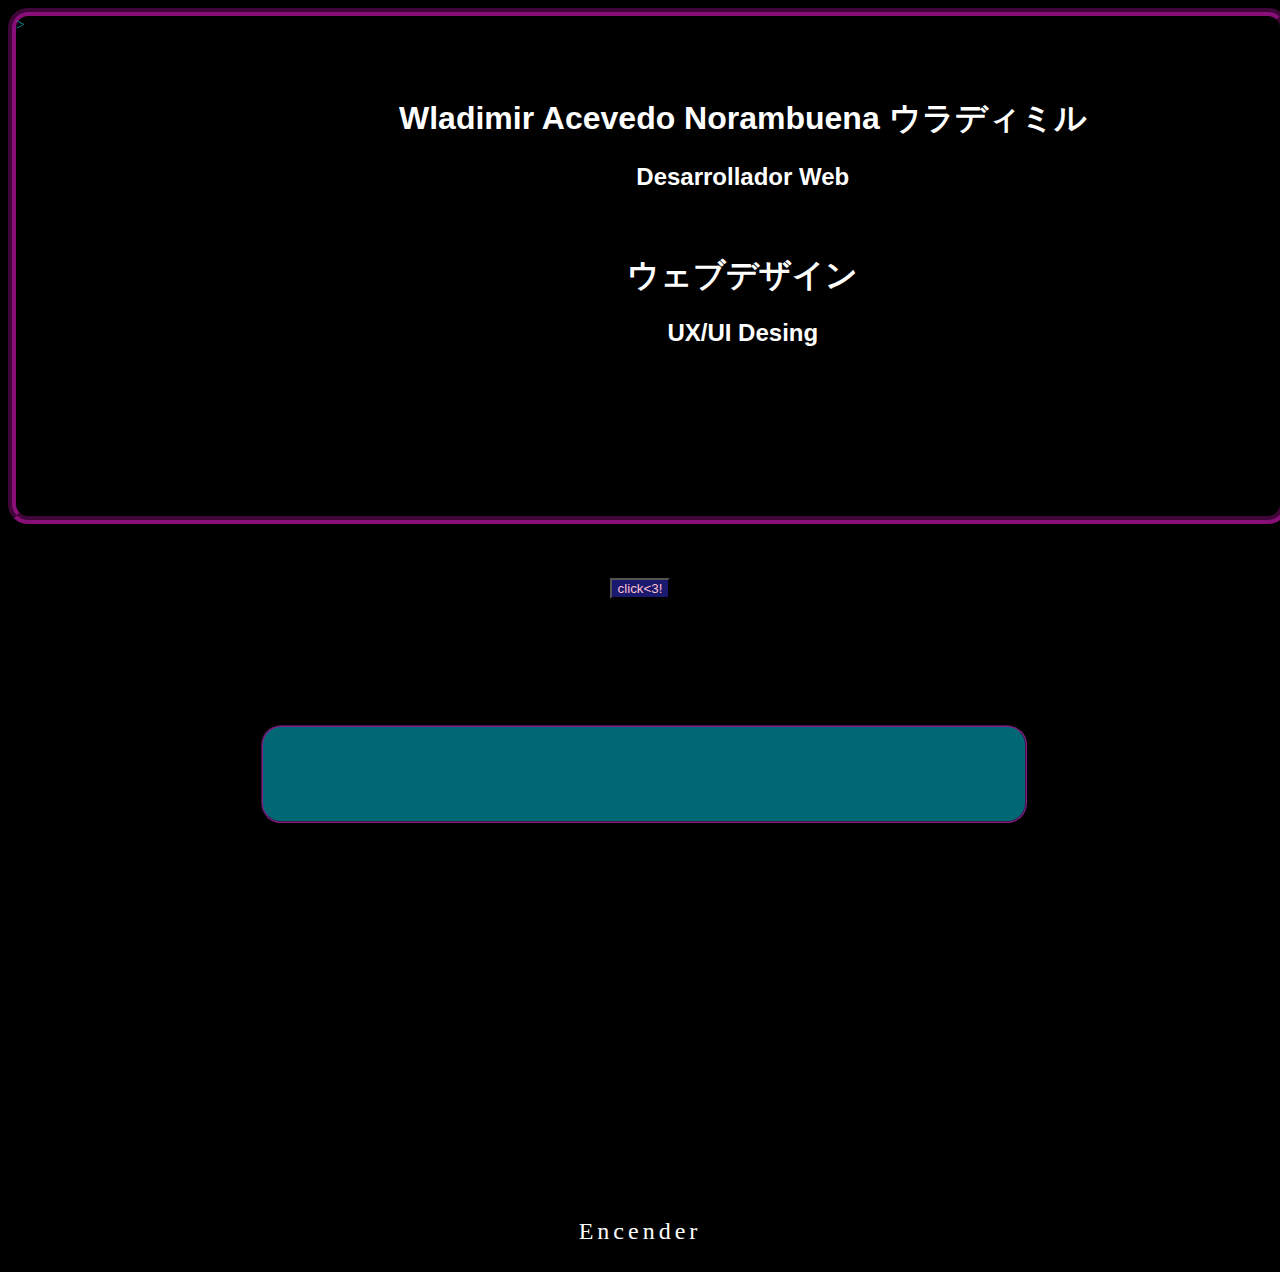
==== Portfolio/index.html @ 976f6477 "Add files via upload" ====
<!DOCTYPE html>
<html lang="en">
  <head>
    <meta charset="utf-8" />
    <meta name="viewport" content="width=device-width"/>
    <title>Portfolio</title>
    <link
      href="https://cdn.jsdelivr.net/npm/bootstrap@5.3.0-alpha1/dist/css/bootstrap.min.css"
      rel="stylesheet"
      integrity="sha384-GLhlTQ8iRABdZLl6O3oVMWSktQOp6b7In1Zl3/Jr59b6EGGoI1aFkw7cmDA6j6gD"
      crossorigin="anonymous"
    />
    <link href="https://fonts.cdnfonts.com/css/kaorigel" rel="stylesheet" />
    <link rel="stylesheet"  href="style.css" />
    <link rel="stylesheet" href="/main.js" />
    <link rel="stylesheet" href="/animation.css">
   
  </head>
  <body class="body1" >

<!--first section-->
<section id="sectp" class="slideIn" ></div>>

      <div >
        <div class="name" >
        <h1>Wladimir Acevedo Norambuena ウラディミル</h1>
        <h2>Desarrollador Web</h2>
        
      </div>
    </div>
    <div >
      <div class="name" >
        <h1>ウェブデザイン</h1>
        <h2 >UX/UI Desing</h2>
      </div>
    </div>
  </div>
<br><br><br>
    </section>
    <br><br><br>
     <section>
      <div class="container rounded">
                
        <div class="grid text-center">
          <div class="g-col-6"><center>
            <div id="btn-text">
            <button
              class="btn btn-outline-secondary btn-lg"
              onclick="animateText(textExample)">
            click<3!
            </button>
          </div></center></div>
      <div id="textarea" style="color: aqua;" >
        <textarea  disabled class="rounded" id="textExample" > </textarea>
      </div>



      
    </div>
  </div>
</div>

     </section>             
              

     <!--Second Section-->
                
     <center>
      <div id="btnHide" style="padding-top: 25%; " >
        <h3 >Prueba encender la luz</h3>
        <a  class="btn-neon" onclick="hide()">
          <span id="span1"></span>
          <span id="span2"></span>
          <span id="span3"></span>
          <span id="span4"></span>
          Encender
      </a>      
  
      </div>
    </center>
      
      <div id="m" class="slideIn" hidden>
      
      <center>
      <div class="container">
      <video class="slideIn col-md-12"
        src="/assets/images/me-back.mp4"
        autoplay="true"
        muted="true"
        loop="true"
      ></video>
      </div>
    </center>
    <svg version="1.1" id="Ebene_1" xmlns="http://www.w3.org/2000/svg" xmlns:xlink="http://www.w3.org/1999/xlink" width="600px" height="100px" viewBox="0 0 600 100">
      <style type="text/css">
        <![CDATA[
        text {
          filter: url(#filter);
          fill: rgb(255, 255, 255);
          font-family: 'Share Tech Mono', sans-serif;
          font-size: 100px;
          -webkit-font-smoothing: antialiased;
          -moz-osx-font-smoothing: grayscale;
        }
        ]]>
      </style>
      <defs>
    
        <filter id="filter">
          <feFlood flood-color="#7520c58f" result="black" />
          <feFlood flood-color="#58585885" result="flood1" />
          <feFlood flood-color="black" result="flood2" />
          <feOffset in="SourceGraphic" dx="3" dy="0" result="off1a" />
          <feOffset in="SourceGraphic" dx="2" dy="0" result="off1b" />
          <feOffset in="SourceGraphic" dx="-3" dy="0" result="off2a" />
          <feOffset in="SourceGraphic" dx="-2" dy="0" result="off2b" />
          <feComposite in="flood1" in2="off1a" operator="in" result="comp1" />
          <feComposite in="flood2" in2="off2a" operator="in" result="comp2" />
    
          <feMerge x="0" width="100%" result="merge1">
            <feMergeNode in="black" />
            <feMergeNode in="comp1" />
            <feMergeNode in="off1b" />
    
            <animate attributeName="y" id="y" dur="4s" values='104px; 104px; 30px; 105px; 30px; 2px; 2px; 50px; 40px; 105px; 105px; 20px; 6ßpx; 40px; 104px; 40px; 70px; 10px; 30px; 104px; 102px' keyTimes='0; 0.362; 0.368; 0.421; 0.440; 0.477; 0.518; 0.564; 0.593; 0.613; 0.644; 0.693; 0.721; 0.736; 0.772; 0.818; 0.844; 0.894; 0.925; 0.939; 1' repeatCount="indefinite" />
    
            <animate attributeName="height" id="h" dur="4s" values='10px; 0px; 10px; 30px; 50px; 0px; 10px; 0px; 0px; 0px; 10px; 50px; 40px; 0px; 0px; 0px; 40px; 30px; 10px; 0px; 50px' keyTimes='0; 0.362; 0.368; 0.421; 0.440; 0.477; 0.518; 0.564; 0.593; 0.613; 0.644; 0.693; 0.721; 0.736; 0.772; 0.818; 0.844; 0.894; 0.925; 0.939; 1' repeatCount="indefinite" />
          </feMerge>
    
          <feMerge x="0" width="100%" y="60px" height="65px" result="merge2">
            <feMergeNode in="black" />
            <feMergeNode in="comp2" />
            <feMergeNode in="off2b" />
    
            <animate attributeName="y" id="y" dur="4s" values='103px; 104px; 69px; 53px; 42px; 104px; 78px; 89px; 96px; 100px; 67px; 50px; 96px; 66px; 88px; 42px; 13px; 100px; 100px; 104px;' keyTimes='0; 0.055; 0.100; 0.125; 0.159; 0.182; 0.202; 0.236; 0.268; 0.326; 0.357; 0.400; 0.408; 0.461; 0.493; 0.513; 0.548; 0.577; 0.613; 1' repeatCount="indefinite" />
    
            <animate attributeName="height" id="h" dur="4s" values='0px; 0px; 0px; 16px; 16px; 12px; 12px; 0px; 0px; 5px; 10px; 22px; 33px; 11px; 0px; 0px; 10px' keyTimes='0; 0.055; 0.100; 0.125; 0.159; 0.182; 0.202; 0.236; 0.268; 0.326; 0.357; 0.400; 0.408; 0.461; 0.493; 0.513;  1' repeatCount="indefinite" />
          </feMerge>
    
          <feMerge>
            <feMergeNode in="SourceGraphic" />
    
            <feMergeNode in="merge1" />
            <feMergeNode in="merge2" />
    
          </feMerge>
        </filter>
    
      </defs>
    
     
      
    </svg>
  
      <section id="sect1" class="sect">
       <div class="container">
        
      <div class="col-md-6">
        <g>
          <text x="0" y="100" style="color: black;">Sobre mi</text>
        </g>
        <p style="color: black;">Hola soy Wladimir, Analista programador egresado del Instituto Profesional Duoc Uc en Santiago CL</p>
        <p>Mi pasion por la informatica comenzo desde muy pequeño, siempre con la curiosidad de saber como funcionan las "cosas"</p>
        <p>Por cosas de la vida cursé la carrera de psicología durante 3 años, pero decidi que simplemente 
          lo mio estaba en el rubro informatico, aunque gracias a la psicologia pude obtener otro tipo de habilidades blandas como las habilidades comunicacionales
          y de redaccion, las que que en un futuro podría complementar con mis futuros estudios</p>
       </div>
      </div>
     
      </section>
      
      <section id="sect2" class="sect">
        <div class="container">
          <div class="col-md-6" > 
            <g>
              <text x="0" y="100" style="color:black">Skills</text>
            </g>       
            <h2 style="color: black;"></h2>
            <center>
            <div>
              <img style="display: inline-block; width: auto; height: auto;" src="/assets/ico/python.png"  />
              <img style="display: inline-block; width: auto; height: auto;" src="/assets/ico/django.png"  />
            </div>
            <div>
              <img style="display: inline-block; width: auto; height: auto;" src="/assets/ico/html.png"  />
              <img style="display: inline-block; width: auto; height: auto;" src="/assets/ico/js.png"  />
              <img style="display: inline-block; width: auto; height: auto;" src="/assets/ico/css.png"  />
              <img style="display: inline-block; width: auto; height: auto;" src="/assets/ico/plsql.png"  />
            </div>
          </center>
            
    </div>
        </div>
     
      <section id="sect1" class="sect">
      <div class="container">
        <div class="col-md-6">
          <g>
          <text x="0" y="100" > Proyectos </text>
          </g>
        </div>
      </div>
      </section>
  
    </div>
    
                    
               
                
              
              
              
              
          

        
          

  

    <script
      src="https://cdn.jsdelivr.net/npm/bootstrap@5.3.0-alpha1/dist/js/bootstrap.bundle.min.js"
      integrity="sha384-w76AqPfDkMBDXo30jS1Sgez6pr3x5MlQ1ZAGC+nuZB+EYdgRZgiwxhTBTkF7CXvN"
      crossorigin="anonymous"
    ></script>
    <script src="https://ajax.googleapis.com/ajax/libs/jquery/3.6.1/jquery.min.js"></script>
    <script src="main.js"></script>
  </body>
</html>
---- Portfolio/style.css ----
body{
  background-color: rgb(0, 0, 0);


  
}

.body1{
    background-image: url(/assets/images/fondoestetic.jpg);
    background-size: relative;
    background-position:center;
    background-repeat: repeat;
    
   
}

.c1{
  border-color: #fff;
}
.body2{
    background-image: url(/assets/images/fondo.jpg);
    background-size: auto;
    background-position:relative;
    background-repeat: no-repeat;
}

img{
  width: 100px;
  height: 100px;
  display: flex;
  justify-content: space-around;
}


ul {
  list-style-type: none;
  margin: 0;
  padding: 0;
}

p {text-align: left; 
  font-family: Arial; 
  font-size: 30px; 
  color: black; 
  text-shadow: 0px 0px 11px #ff910070;
  }


#fadeout{
  opacity:0;
  -webkit-opacity:1;
  -moz-opacity:0;
  -o-opacity:0;
  -ms-opacity:0;

  transition:opacity 0s ease-out 2s;
  -webkit-transition:opacity 0s ease-out 2s;
  -moz-transition:opacity 2s ease-out 0.5s;
  -o-transition:opacity 0s ease-out 2s;
  -ms-transition:opacity 2s ease-out 0.5s;
}


#fadein{
  opacity:1;
  -webkit-opacity:1;
  -moz-opacity:1;
  -o-opacity:1;
  -ms-opacity:1;

  transition:opacity 2s ease-out 0.5s;
  -webkit-transition:opacity 2s ease-out 0.5s;
  -moz-transition:opacity 2s ease-out 0.5s;
  -o-transition:opacity 2s ease-out 0.5s;
  -ms-transition:opacity 2s ease-out 0.5s;
}


  

  #textExample {
    width: 60%;
    min-height: 30px;
    background-color: #00e1ff75;
    color: rgba(8, 8, 8, 0.884);
    border: 2px groove #a1128ed7;
    border-radius: 20px;
    text-align: center;
   
    font-size: 30pt;
    font-family: 'KaoriGel', sans-serif;
    
   
    margin-left: 20%;
    margin-top: 10%;
    resize: none;
    
    
}
    


#container-sm{
  border-radius: 50%;
}
     
.btn-lg {
    background-color: midnightblue;
   
    font-family: 'KaoriGel', sans-serif;
    color: pink;
  }
  .sect {
    width: 100%;
    min-height: 500px;
  }
  #sect1,
  #sect3 {
    border: 50px;
    border-radius: 60px;
    background: no-repeat scroll 50% 50%;
    background-color: #f8f8f87d;
    color: #fff;

  }
  #sect2 {
    border-radius: 60px;
    width: 100%;
    min-height: 100px;
    background-color: #0a0a0a63;
    color: #333;
  }

  #sectp{
    
    width: 100%;
    min-height: 500px;
    background-color: #0000005d;
    color: rgb(12, 134, 156);
    border: 8px groove #a1128ed7;
    border-radius: 20px;
    animation: infinite resplandorAnimation 3s;
    
  }

  .name{
    text-align: center
    ;
    font-family: 'KaoriGel', sans-serif;
    margin-left: 15%;  
    margin-top: 5%;            
    color: rgb(255, 255, 255);
    
}

.animate1{
  
  animation: dobleAnimation 6s;
  
}
  .btn-neon{
    position: relative;
    display: inline-block;
    padding: 15px 30px;
    color: #fff;
    letter-spacing: 4px;
    text-decoration: none;
    font-size: 24px;
    overflow: hidden;
    transition: 0.2s;
}
.btn-neon-click{
  position: relative;
  display: inline-block;
  padding: 15px 30px;
  color: #fff;
  letter-spacing: 4px;
  text-decoration: none;
  font-size: 24px;
  overflow: hidden;
  transition: 0.2s;
  background: #a945c7;
  box-shadow: 0 0 10px #a945c7, 0 0 40px #a945c7, 0 0 80px #a945c7;
  
 }
.btn-neon span{
    position: absolute;
    display: block;
}
#span1{
    top: 0;
    left: -100%;
    width: 100%;
    height: 2px;
    background: linear-gradient(90deg, transparent,#a945c7);
 }
 .btn-neon:hover #span1{
    left: 100%;
    transition: 1s;
}
 #span3{
    bottom: 0;
    right: -100%;
    width: 100%;
    height: 2px;
    background: linear-gradient(270deg, transparent,#a945c7);
}
 .btn-neon:hover #span3{
    right: 100%;
    transition: 1s;
    transition-delay: 0.5s;
}
#span2{
    top: -100%;
    right: 0;
    width: 2px;
    height: 100%;
    background: linear-gradient(180deg,transparent,#a945c7);
}
.btn-neon:hover #span2{
    top: 100%;
    transition: 1s;
    transition-delay: 0.25s;
}
#span4{
    bottom: -100%;
    left: 0;
    width: 2px;
    height: 100%;
    background: linear-gradient(360deg,transparent,#a945c7);
}
.btn-neon:hover #span4{
    bottom: 100%;
    transition: 1s;
    transition-delay: 0.75s;
}


.skill-img {
  display: inline-block;
  width: 100px;
  height: 100px;
  }
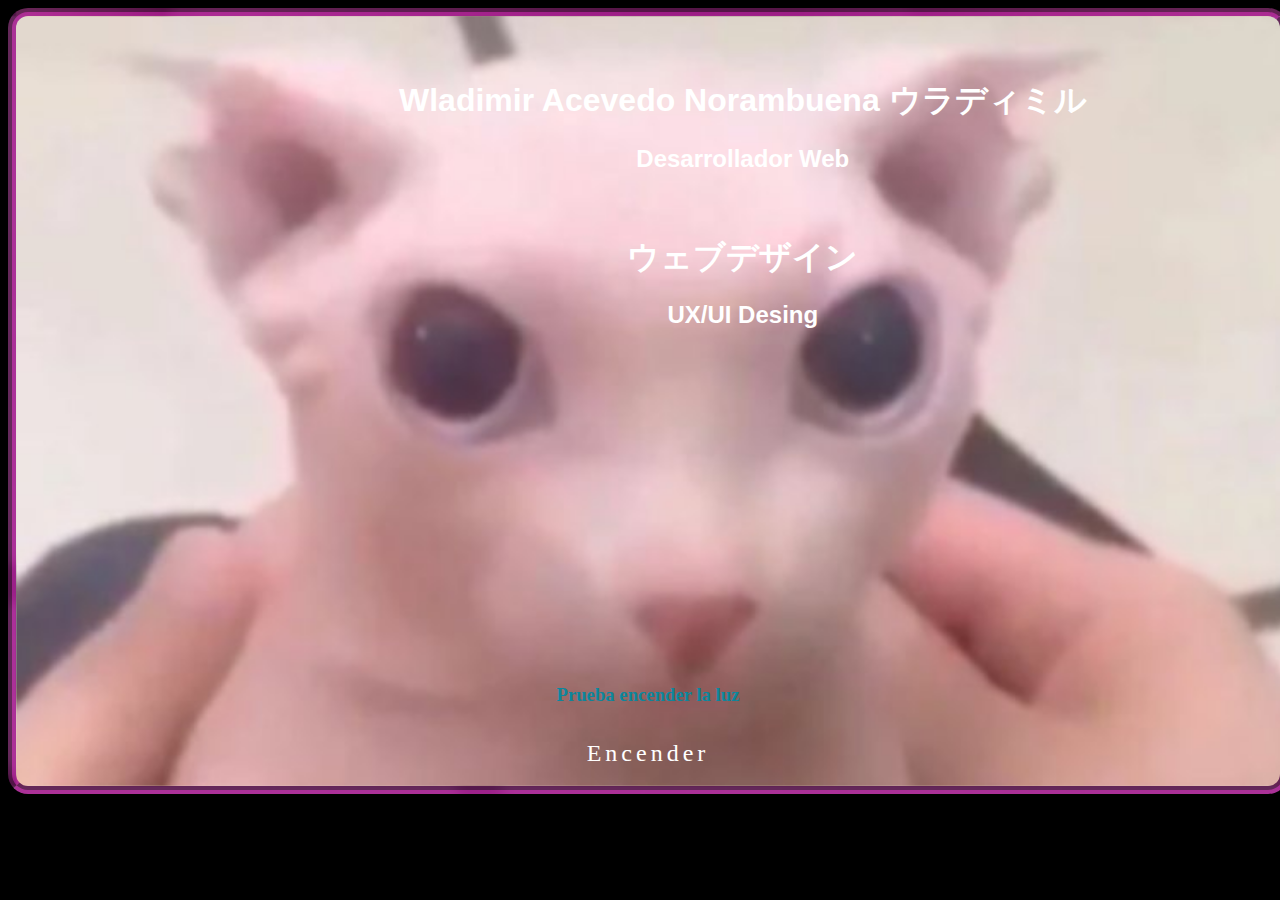
==== commit 28ad96c3: "1" ====
--- a/Portfolio/index.html
+++ b/Portfolio/index.html
@@ -13,15 +13,17 @@
     <link href="https://fonts.cdnfonts.com/css/kaorigel" rel="stylesheet" />
     <link rel="stylesheet"  href="style.css" />
     <link rel="stylesheet" href="/main.js" />
-    <link rel="stylesheet" href="/animation.css">
+    <link rel="stylesheet" href="/Portfolio/animation.css">
    
   </head>
   <body class="body1" >
 
-<!--first section-->
-<section id="sectp" class="slideIn" ></div>>
-
-      <div >
+<!--intro section-->
+<section id="sectp" style="background-image: url(/Portfolio/assets/Hi_Bingus.jpg); background-size: cover;" class="slideIn" >
+
+
+
+      <div class="container" >
         <div class="name" >
         <h1>Wladimir Acevedo Norambuena ウラディミル</h1>
         <h2>Desarrollador Web</h2>
@@ -35,38 +37,8 @@
       </div>
     </div>
   </div>
-<br><br><br>
-    </section>
-    <br><br><br>
-     <section>
-      <div class="container rounded">
-                
-        <div class="grid text-center">
-          <div class="g-col-6"><center>
-            <div id="btn-text">
-            <button
-              class="btn btn-outline-secondary btn-lg"
-              onclick="animateText(textExample)">
-            click<3!
-            </button>
-          </div></center></div>
-      <div id="textarea" style="color: aqua;" >
-        <textarea  disabled class="rounded" id="textExample" > </textarea>
-      </div>
-
-
-
-      
-    </div>
-  </div>
-</div>
-
-     </section>             
-              
-
-     <!--Second Section-->
-                
-     <center>
+
+<center>
       <div id="btnHide" style="padding-top: 25%; " >
         <h3 >Prueba encender la luz</h3>
         <a  class="btn-neon" onclick="hide()">
@@ -80,18 +52,28 @@
       </div>
     </center>
       
-      <div id="m" class="slideIn" hidden>
+      
+
+
+
+
+    </section>
+    <div id="m" class="slideIn" hidden>
       
       <center>
       <div class="container">
       <video class="slideIn col-md-12"
-        src="/assets/images/me-back.mp4"
+        src="/Portfolio/assets/images/me-back.mp4"
         autoplay="true"
         muted="true"
         loop="true"
       ></video>
       </div>
     </center>
+        
+     <!--Second Section-->
+                
+     
     <svg version="1.1" id="Ebene_1" xmlns="http://www.w3.org/2000/svg" xmlns:xlink="http://www.w3.org/1999/xlink" width="600px" height="100px" viewBox="0 0 600 100">
       <style type="text/css">
         <![CDATA[
@@ -152,6 +134,11 @@
      
       
     </svg>
+
+
+
+
+    <!--Portafolio-->>
   
       <section id="sect1" class="sect">
        <div class="container">
@@ -179,14 +166,14 @@
             <h2 style="color: black;"></h2>
             <center>
             <div>
-              <img style="display: inline-block; width: auto; height: auto;" src="/assets/ico/python.png"  />
-              <img style="display: inline-block; width: auto; height: auto;" src="/assets/ico/django.png"  />
+              <img style="display: inline-block; width: auto; height: auto;" src="/Portfolio/assets/ico/python.png"  />
+              <img style="display: inline-block; width: auto; height: auto;" src="/Portfolio/assets/ico/django.png"  />
             </div>
             <div>
-              <img style="display: inline-block; width: auto; height: auto;" src="/assets/ico/html.png"  />
-              <img style="display: inline-block; width: auto; height: auto;" src="/assets/ico/js.png"  />
-              <img style="display: inline-block; width: auto; height: auto;" src="/assets/ico/css.png"  />
-              <img style="display: inline-block; width: auto; height: auto;" src="/assets/ico/plsql.png"  />
+              <img style="display: inline-block; width: auto; height: auto;" src="/Portfolio/assets/ico/html.png"  />
+              <img style="display: inline-block; width: auto; height: auto;" src="/Portfolio/assets/ico/js.png"  />
+              <img style="display: inline-block; width: auto; height: auto;" src="/Portfolio/assets/ico/css.png"  />
+              <img style="display: inline-block; width: auto; height: auto;" src="/Portfolio/assets/ico/plsql.png"  />
             </div>
           </center>
             
@@ -225,6 +212,6 @@
       crossorigin="anonymous"
     ></script>
     <script src="https://ajax.googleapis.com/ajax/libs/jquery/3.6.1/jquery.min.js"></script>
-    <script src="main.js"></script>
+    <script src="/Portfolio/main.js"></script>
   </body>
 </html>
--- a/Portfolio/animation.css
+++ b/Portfolio/animation.css
@@ -0,0 +1,115 @@
+.slideIn {
+  animation-duration: 6s;
+  animation-name: slidein;
+  animation-iteration-count: 1;
+  animation-direction: alternate-reverse;
+}
+.slideOut {
+  animation-duration: 5s;
+  animation-name: slideout;
+  animation-iteration-count: 1;
+  animation-direction: alternate-reverse;
+}
+
+@keyframes slidein {
+  from {
+    margin-left: 0%;
+    width: 100%;
+  }
+
+  to {
+    margin-left: 100%;
+    width: 300%;
+  }
+}
+@keyframes slideout {
+  from {
+    margin-left: 100%;
+    width: 300%;
+  }
+
+  to {
+    margin-left: 0%;
+    width: 100%;
+  }
+}
+
+video {
+  position: fixed;
+  display: flex;
+  left: 0;
+  top: 0;
+  height: 115%;
+  padding: auto;
+  z-index: -1;
+}
+
+.text {
+  margin: 0 auto;
+  text-align: center;
+ 
+}
+.tsvg {
+  position: absolute;
+ 
+  margin-top: 60px;
+  
+  margin-left: 25px;
+  height: 100vh;
+}
+
+@keyframes dobleAnimation{
+  0%,100%{
+    text-shadow: rgb(128, 44, 44) 0px 0 250px;
+  }
+  50%{
+    text-shadow: rgb(128, 44, 44) 30px 0 0px;
+  }
+}
+
+
+@keyframes resplandorAnimation {
+  0%,100%{
+    box-shadow: 0px 5px 80px;
+    
+  }
+  50%{
+  box-shadow: 10px 0px 0px;
+  
+  
+  }
+
+}
+
+
+
+
+
+
+
+@import "compass/css3";
+
+@import url(https://fonts.googleapis.com/css?family=Share+Tech+Mono);
+
+
+body{
+  background: rgb(0, 0, 0);
+}
+
+svg{
+  width: 600px;
+  height: 120px;
+  display: block;
+  position: relative;
+  overflow: hidden; 
+  margin: 0 auto;
+  background: transparent;
+}
+.text {
+  filter: url(#filter);
+  fill: rgb(0, 0, 0);
+  font-family: 'Share Tech Mono', sans-serif;
+  font-size: 100px;
+  -webkit-font-smoothing: antialiased;
+  -moz-osx-font-smoothing: grayscale;
+}